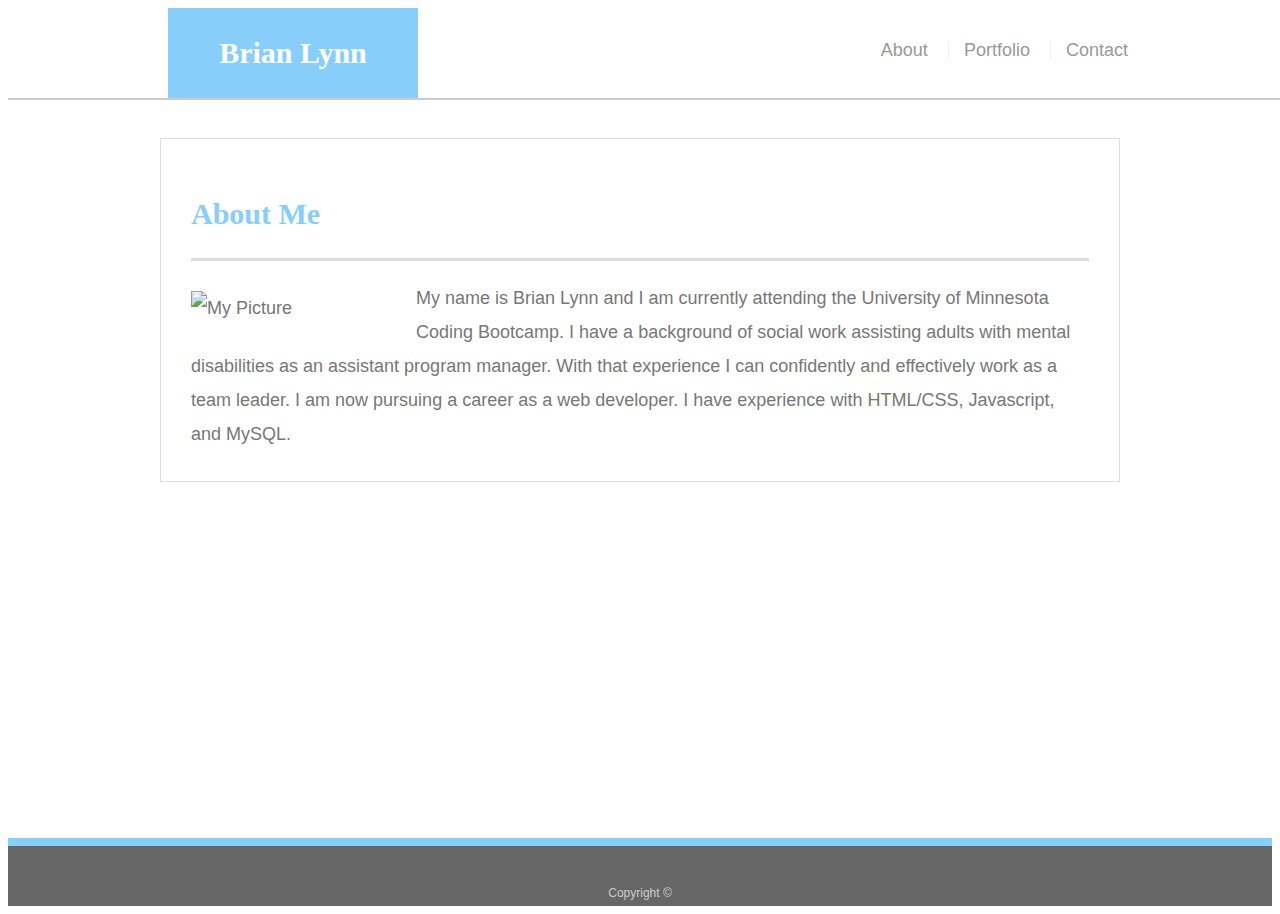
==== index.html @ c1fac6cf "Add files via upload" ====
<!doctype html>
<html lang="en-us">

<head>
  <meta charset="UTF-8">
  <title>About | Brian Lynn</title>
  <link rel="stylesheet" type="text/css" href="style.css">
</head>

<body>

  <header id="masthead">
    <div class="container">
      <a href="index.html" id="logo">Brian Lynn</a>
      <nav>
        <a href="index.html">About</a>
        <a href="portfolio.html">Portfolio</a>
        <a href="contact.html">Contact</a>
      </nav>
    </div>
  </header>

  <div id="main-container" class="container">
    <section class="main-section">
      <h1>About Me</h1>

      <img src="assets/images/profilepic.JPG" class="auth-image" alt="My Picture">

      <p>	My name is Brian Lynn and I am currently attending the University of Minnesota Coding Bootcamp. I have a background of social work assisting adults with mental disabilities as an assistant program manager. With that experience I can confidently and effectively work as a team leader. I am now pursuing a career as a web developer. I have experience with HTML/CSS, Javascript, and MySQL.</p>

    </section>

  </div>

  <footer>
    <div class="container">
      Copyright &copy; 
    </div>
  </footer>
</body>

</html>
---- style.css ----
body {
    font-family: Arial, "Helvetica Neue", Helvetica, sans-serif;
    font-size: 18px;
    line-height: 34px;
    color: #777777;
    background: url("../images/concrete_seamless.png");
  }
  
  * {
    box-sizing: border-box;
  }
  
  /* general */
  
  .container {
    width: 100%;
    max-width: 960px;
    margin: 0 auto;
    clear: both;
  }
  
  h1,
  h2,
  h3,
  p {
    margin-bottom: 20px;
  }
  
  p:last-child {
    margin-bottom: 0;
  }
  
  h1,
  h2,
  h3 {
    font-family: Georgia, Times, "Times New Roman", serif;
    font-weight: 700;
    color: lightskyblue
  }
  
  h1 {
    padding-bottom: 20px;
    font-size: 30px;
    line-height: 49px;
    border-bottom: 3px solid #dddddd;
  }
  
  h2,
  h3 {
    font-size: 22px;
  }
  
  /* header */
  
  #masthead {
    position: fixed;
    z-index: 99;
    width: 100%;
    margin: 0 0 30px;
    overflow: auto;
    color: #ffffff;
    background: #ffffff;
    border-bottom: 2px solid #cccccc;
  }
  
  #logo {
    float: left;
    width: 250px;
    height: 90px;
    font-family: Georgia, Times, "Times New Roman", serif;
    font-size: 30px;
    font-weight: 700;
    line-height: 90px;
    color: #ffffff;
    text-align: center;
    text-decoration: none;
    background: lightskyblue;
  }
  
  nav {
    float: right;
    margin-top: 25px;
  }
  
  nav a {
    display: inline-block;
    padding-left: 15px;
    margin-left: 15px;
    line-height: 18px;
    color: #999;
    text-decoration: none;
    border-left: 1px solid #efefef;
  }
  
  nav a:first-child {
    border-left: 0 none;
  }
  
  /* footer */
  
  footer {
    padding: 30px 0;
    clear: both;
    font-size: 12px;
    color: #ffffff;
    color: #cccccc;
    text-align: center;
    background: #666666;
    border-top: 8px solid lightskyblue;
    height: 50px;
  }
  
  h3, h2 {
    padding-bottom: 20px;
    margin-bottom: 15px;
    line-height: 22px;
    border-bottom: 2px solid #eeeeee;
  }
  
  /* main */
  
  #main-container {
    padding-top: 130px;
    min-height: calc(100vh - 70px);
  }
  
  .main-section {
    float: left;
    width: 100%;
    max-width: 960px;
    padding: 30px;
    margin: 0 0 40px;
    background: #ffffff;
    border: 1px solid #dddddd;
  }
  
  /* portfolio page */
  
  .work {
    position: relative;
    float: left;
    width: 274px;
    margin: 20px 0 25px;
    overflow: auto;
  }
  
  .work:nth-child(even) {
    margin-right: 40px;
  }
  
  .work img {
    width: 100%;
    border: 0 none;
    opacity: 0.8;
  }
  
  .work h3 {
    position: absolute;
    bottom: 20px;
    width: 100%;
    padding: 15px;
    margin-bottom: 0;
    font-weight: 300;
    line-height: 30px;
    color: #ffffff;
    text-align: center;
    background: lightskyblue;
    border-bottom: 0;
  }
  
  .auth-image {
    float: left;
    width: 200px;
    height: auto;
    margin-top: 10px;
    margin-right: 25px;
  }
  
  /* contact page */
  
  #contact-form ul {
    margin-bottom: 20px;
  }
  
  #contact-form li {
    margin-bottom: 10px;
  }
  
  label,
  input[type=text],
  input[type=email],
  textarea {
    display: block;
    width: 100%;
  }
  
  input[type=text],
  input[type=email],
  textarea {
    height: 35px;
    padding: 0 10px;
    font-size: 14px;
    border: 1px solid #dddddd;
  }
  
  textarea {
    height: 200px;
  }
  
  input[type=submit] {
    padding: 10px 30px;
    font-size: 18px;
    color: #ffffff;
    cursor: pointer;
    background: lightskyblue;
    border: 0 none;
  }
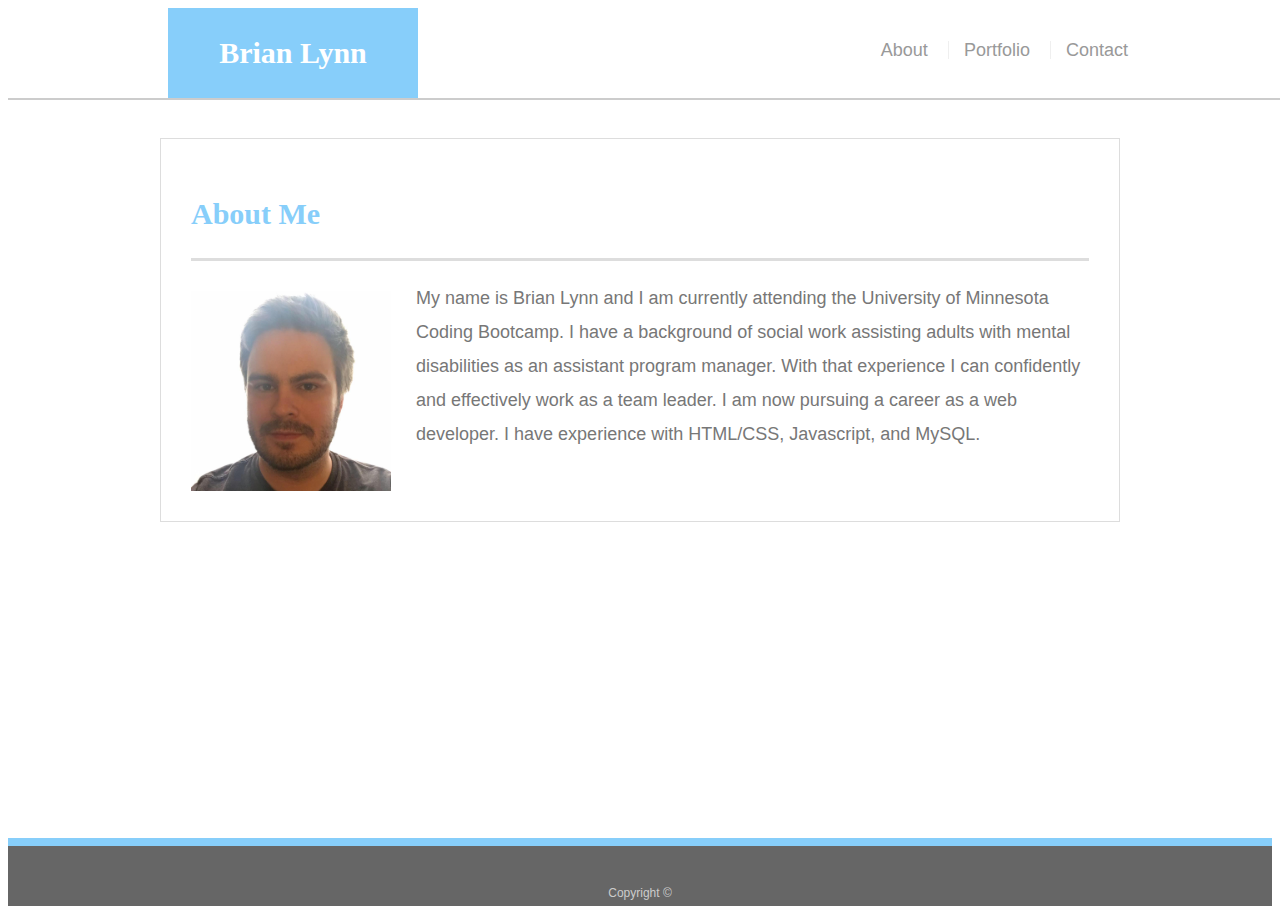
==== commit 287148db: "Update index.html" ====
--- a/index.html
+++ b/index.html
@@ -24,7 +24,7 @@
     <section class="main-section">
       <h1>About Me</h1>
 
-      <img src="assets/images/profilepic.JPG" class="auth-image" alt="My Picture">
+      <img src="Assets/images/brian.jpg" class="auth-image" alt="My Picture">
 
       <p>	My name is Brian Lynn and I am currently attending the University of Minnesota Coding Bootcamp. I have a background of social work assisting adults with mental disabilities as an assistant program manager. With that experience I can confidently and effectively work as a team leader. I am now pursuing a career as a web developer. I have experience with HTML/CSS, Javascript, and MySQL.</p>
 
